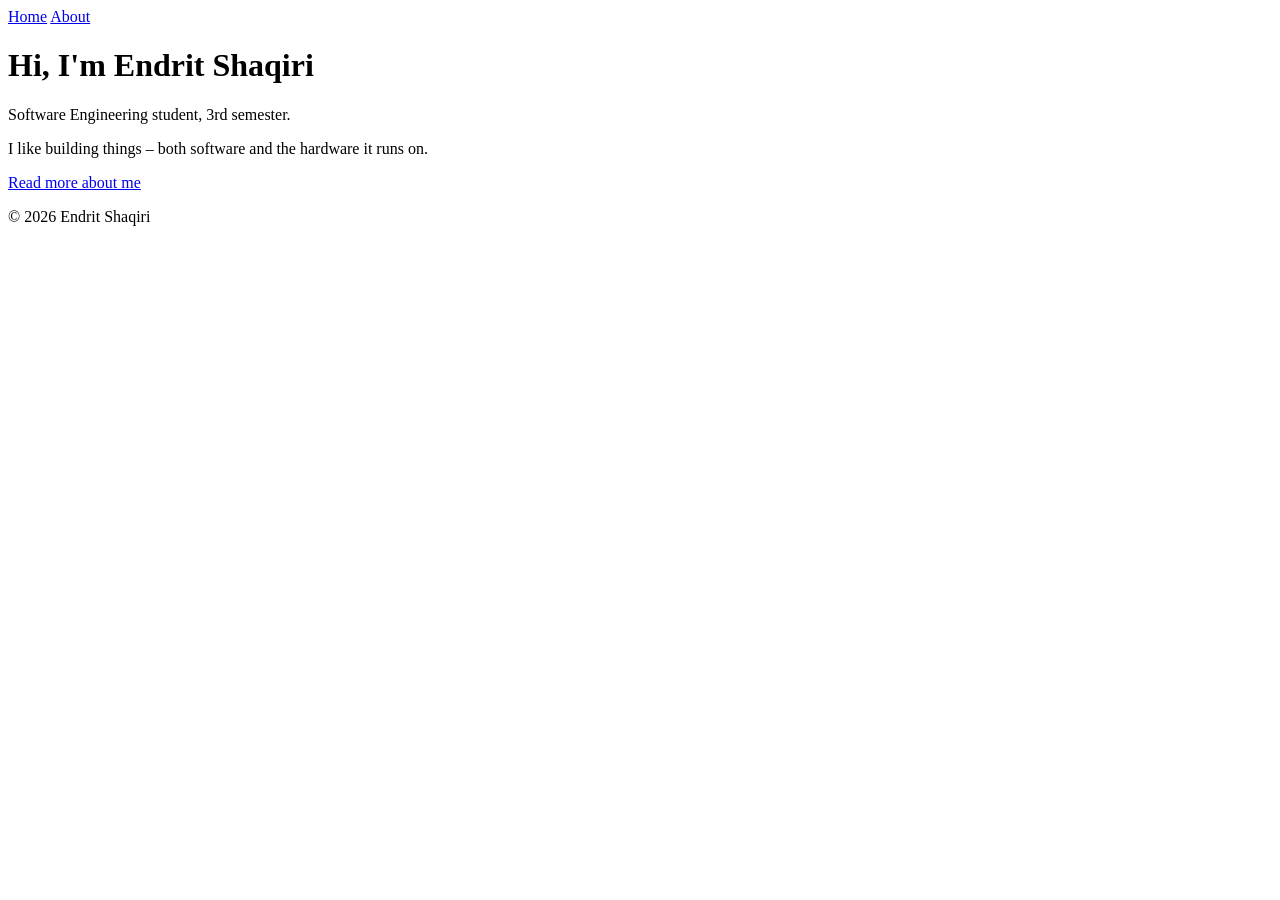
==== epa1-profile-site/index.html @ f6ed5375 "Add home page for profile site" ====
<!DOCTYPE html>
<html lang="en">
<head>
  <meta charset="UTF-8">
  <meta name="viewport" content="width=device-width, initial-scale=1.0">
  <title>Endrit Shaqiri – Home</title>
</head>
<body>
  <header>
    <nav>
      <a href="index.html">Home</a>
      <a href="about.html">About</a>
    </nav>
  </header>

  <main>
    <h1>Hi, I'm Endrit Shaqiri</h1>
    <p>Software Engineering student, 3rd semester.</p>
    <p>I like building things – both software and the hardware it runs on.</p>
    <p><a href="about.html">Read more about me</a></p>
  </main>

  <footer>
    <p>&copy; 2026 Endrit Shaqiri</p>
  </footer>
</body>
</html>
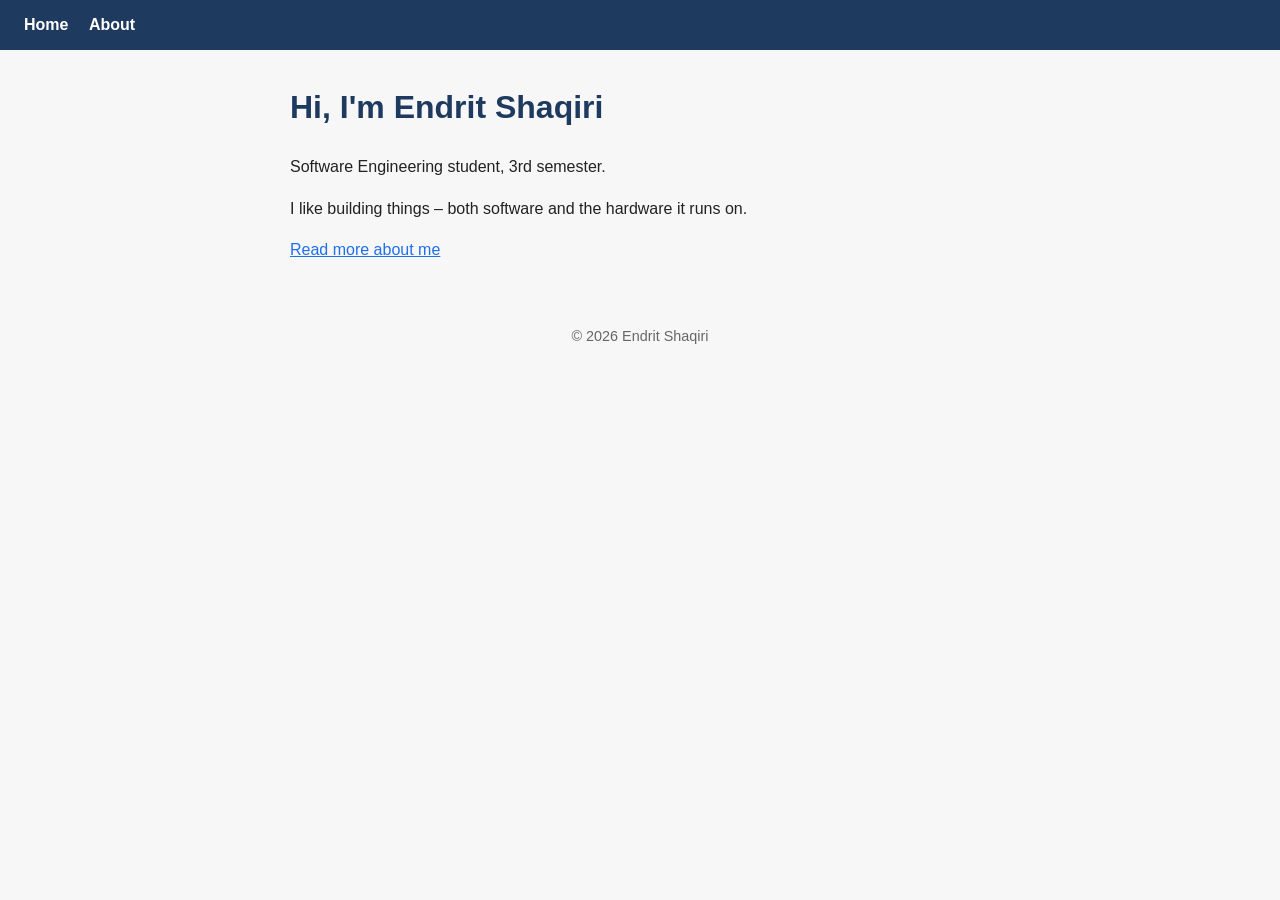
==== commit 4eb14186: "Add shared stylesheet for both pages" ====
--- a/epa1-profile-site/index.html
+++ b/epa1-profile-site/index.html
@@ -4,6 +4,7 @@
   <meta charset="UTF-8">
   <meta name="viewport" content="width=device-width, initial-scale=1.0">
   <title>Endrit Shaqiri – Home</title>
+  <link rel="stylesheet" href="style.css">
 </head>
 <body>
   <header>
--- a/epa1-profile-site/style.css
+++ b/epa1-profile-site/style.css
@@ -0,0 +1,45 @@
+/* Simple shared styles for the profile site */
+body {
+  margin: 0;
+  font-family: Arial, Helvetica, sans-serif;
+  line-height: 1.6;
+  color: #222;
+  background: #f7f7f7;
+}
+
+header {
+  background: #1f3a5f;
+  padding: 12px 24px;
+}
+
+nav a {
+  color: #fff;
+  margin-right: 16px;
+  text-decoration: none;
+  font-weight: bold;
+}
+
+nav a:hover {
+  text-decoration: underline;
+}
+
+main {
+  max-width: 700px;
+  margin: 32px auto;
+  padding: 0 24px;
+}
+
+h1 {
+  color: #1f3a5f;
+}
+
+a {
+  color: #1f6feb;
+}
+
+footer {
+  text-align: center;
+  padding: 16px;
+  color: #666;
+  font-size: 0.9em;
+}
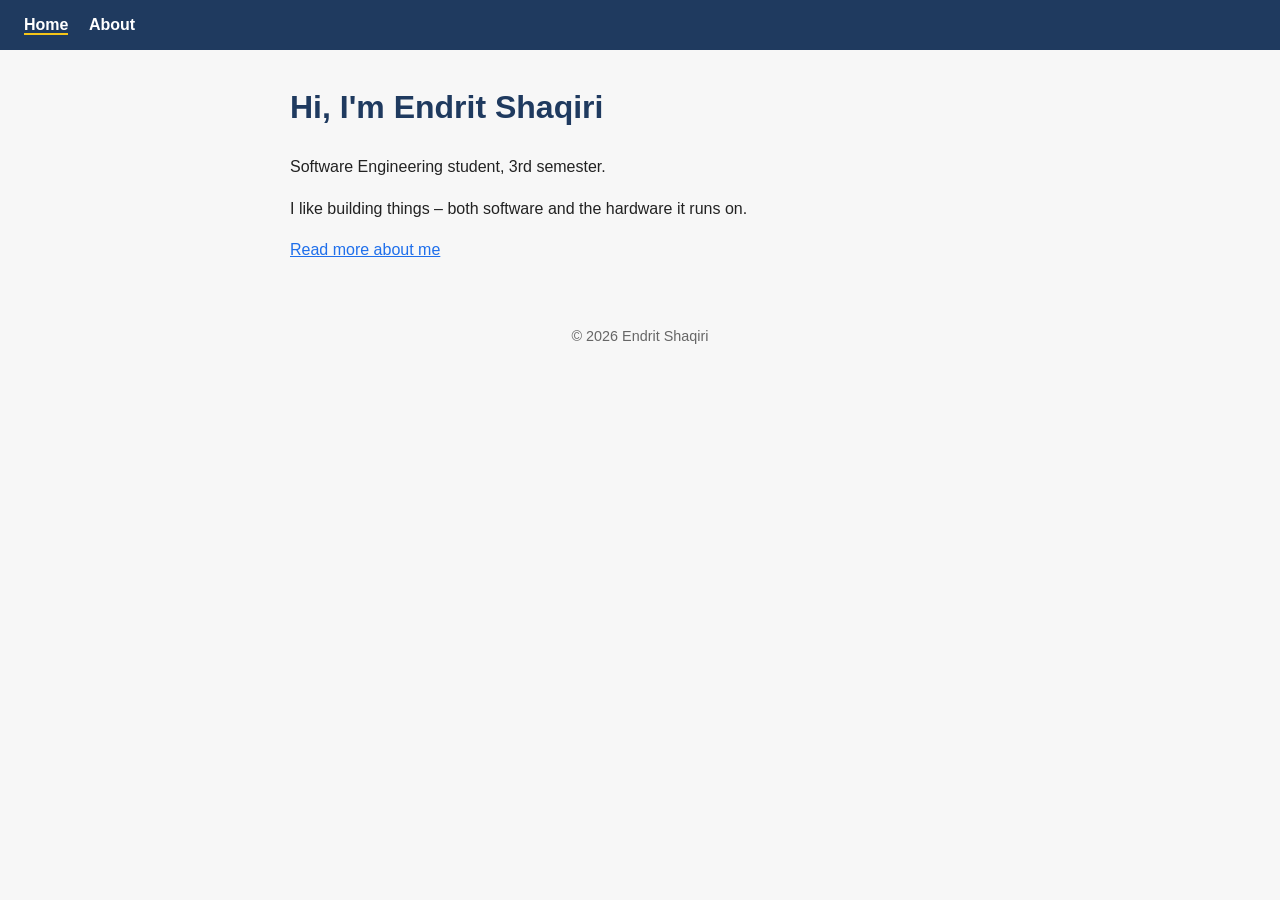
==== commit 0112b076: "Highlight the current page in the navigation" ====
--- a/epa1-profile-site/index.html
+++ b/epa1-profile-site/index.html
@@ -9,7 +9,7 @@
 <body>
   <header>
     <nav>
-      <a href="index.html">Home</a>
+      <a href="index.html" aria-current="page">Home</a>
       <a href="about.html">About</a>
     </nav>
   </header>
--- a/epa1-profile-site/style.css
+++ b/epa1-profile-site/style.css
@@ -43,3 +43,8 @@
   color: #666;
   font-size: 0.9em;
 }
+
+/* Show which page the visitor is on */
+nav a[aria-current="page"] {
+  border-bottom: 2px solid #f5c518;
+}
